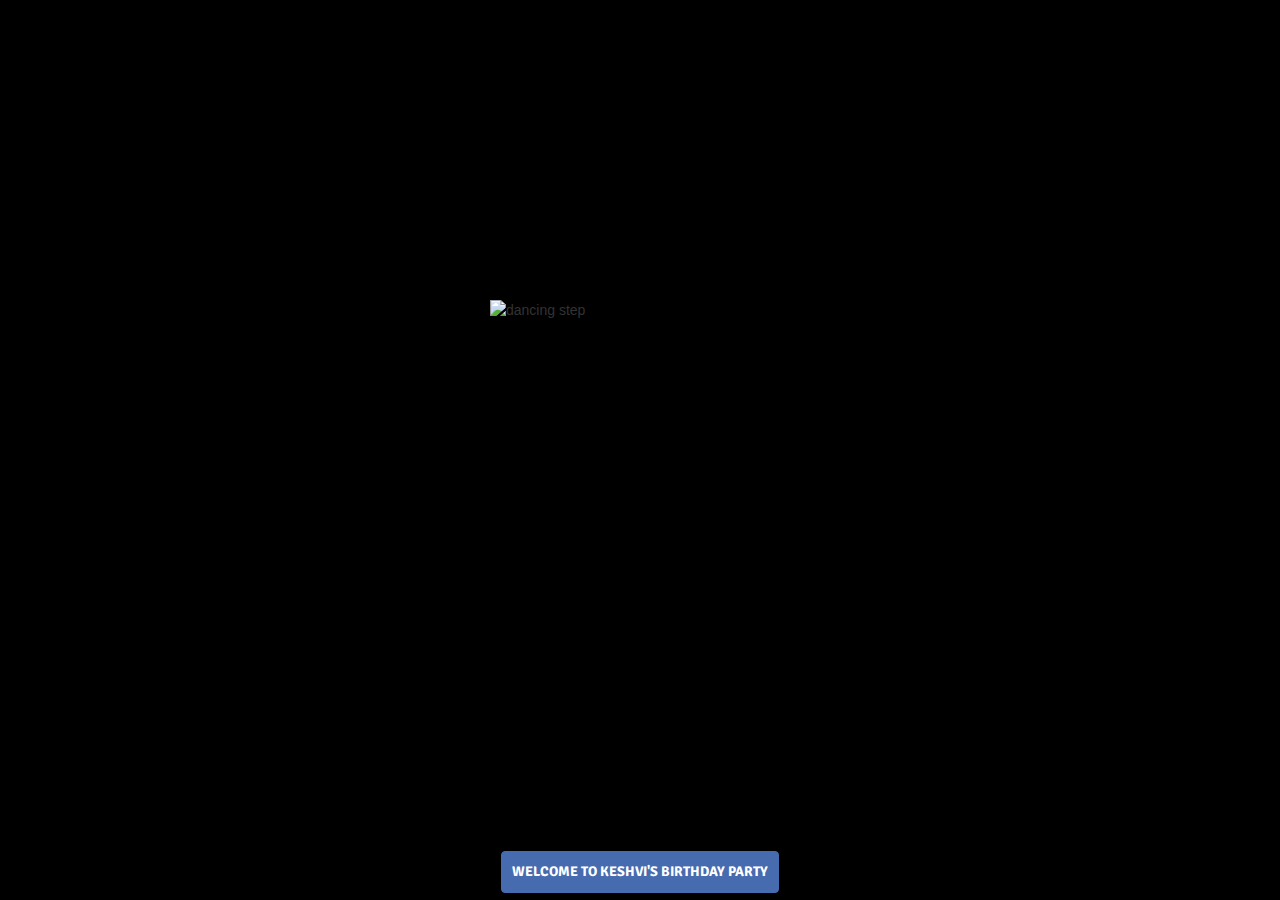
==== index.html @ 6986e3f4 "Add files via upload" ====
<!DOCTYPE html>
<!--[if lt IE 7]> <html class="ie lt-ie9 lt-ie8 lt-ie7"> <![endif]-->
<!--[if IE 7]>    <html class="ie lt-ie9 lt-ie8"> <![endif]-->
<!--[if IE 8]>    <html class="ie lt-ie9"> <![endif]-->
<!--[if gt IE 8]> <html> <![endif]-->
<!--[if !IE]><!-->
<html lang="en"><!-- <![endif]-->

<head>
	<title>Happy Birthday Keshvi</title>
	<meta charset="UTF-8" />
	<meta name="description" content="Happy Birthday Keshvi">
	<meta name="robots" content="index, follow" />
	<link rel="author" href="https://www.linkedin.com/in/suryakant-pandey/" />
	<meta name="keywords" content="Birthday, Happy">
	<!-- Strat of Facebook Meta -->
	<meta property="og:type" content="E-Greeting" />
	<!-- <meta property="og:image" href="images/others/favicon.ico" /> -->
	<link rel="icon" href="images/others/favicon.ico" type="image/x-icon" />
	<meta property="og:description" content="Wish you a very Happy Birthday">
	<!-- End of Facebook Meta Tags -->
	<meta name="viewport"
		content="width=device-width, initial-scale=1.0, user-scalable=0, minimum-scale=1.0, maximum-scale=1.0">
	<meta name="apple-mobile-web-app-capable" content="yes">
	<meta name="apple-mobile-web-app-status-bar-style" content="black">
	<meta http-equiv="X-UA-Compatible" content="IE=9; IE=8; IE=7; IE=EDGE" />
	<link rel="stylesheet" href="https://maxcdn.bootstrapcdn.com/bootstrap/3.3.1/css/bootstrap.min.css">
	<link rel="stylesheet" type="text/css" href="src/css/stylesheet.css">
	<link rel="stylesheet" type="text/css" href="src/css/loading.css">
	<link rel="stylesheet" href="https://cdnjs.cloudflare.com/ajax/libs/normalize/5.0.0/normalize.min.css">
	<link rel="stylesheet" href="https://cdnjs.cloudflare.com/ajax/libs/animate.css/3.5.2/animate.min.css">
	<link rel="stylesheet" href="https://cdnjs.cloudflare.com/ajax/libs/balloon-css/0.5.0/balloon.min.css">
	<link href="https://afeld.github.io/emoji-css/emoji.css" rel="stylesheet">
	<link href='https://fonts.googleapis.com/css?family=Signika' rel='stylesheet' type='text/css'>
	<!-- <link href='http://fonts.googleapis.com/css?family=Nunito' rel='stylesheet' type='text/css'> -->
	<!-- <link rel="stylesheet/less" href="src/css/cake.less"> -->
	<script src="//cdnjs.cloudflare.com/ajax/libs/less.js/2.1.0/less.min.js"></script>
</head>

<body id="bodyy">
	<div class="loading"></div>
	<audio class="song" controls loop>
		<source src="audio/hbd.mp3">
		</source>
		Your browser isn't invited for super fun audio time.
	</audio>

	<audio class="song1" controls loop>
		<source src="audio/disco.mp3">
		</source>
		Your browser isn't invited for super fun audio time.
	</audio>

	<div class="balloons col-xs-2 text-center" id="b1">
		<h3 style="color:#F2B300;">H</h3>
	</div>
	<div class="balloons col-xs-2 text-center" id="b2">
		<h3 style="color:#0719D4;">B</h3>
	</div>
	<div class="balloons col-xs-2 text-center" id="b3">
		<h3 style="color:#D14D39;">D</h3>
	</div>
	<div class="balloons col-xs-2 text-center" id="b4">
		<h3 style="color:#8FAD00;">B</h3>
	</div>
	<div class="balloons col-xs-2 text-center" id="b5">
		<h3 style="color:#8377E4;">H</h3>
	</div>
	<div class="balloons col-xs-2 text-center" id="b6">
		<h3 style="color:#99C96A;">U</h3>
	</div>
	<div class="balloons col-xs-2 text-center" id="b7">
		<h3 style="color:#20CFB4;">T</h3>
	</div>

	<img src="images/ballons/Balloon-Border.png" width="100%" class="balloon-border">
	<img src="images/others/tenor.gif" id="welcome_dance" alt="dancing step" class="center1" width=250 />

	<img src="images/humans/self.png" width="100%" class="self-border" id="self">

	<img src="images/humans/self.png" class="self-border" id="self">
	<img src="images/humans/f1.png" class="self-border" id="f1">
	<img src="images/humans/f2.png" class="self-border" id="f2">
	<img src="images/humans/f3.png" class="self-border" id="f3">
	<img src="images/humans/f4.png" class="self-border" id="f4">
	<img src="images/humans/f5.png" class="self-border" id="f5">
	<img src="images/humans/f6.png" class="self-border" id="f6">
	<img src="images/humans/f7.png" class="self-border" id="f7">
	<img src="images/humans/f8.png" class="self-border" id="f8">
	<img src="images/humans/f9.png" class="self-border" id="f9">
	<img src="images/humans/f10.png" class="self-border" id="f10">
	<img src="images/humans/f11.png" class="self-border" id="f11">
	<img src="images/humans/f12.png" class="self-border" id="f12">



	<img src="images/others/cake.png" width="100%" class="cake_class" id="cake_pink">

	<div class="row cake-cover" id="candle">
		<div class="col-md-12 texr-center">
			<div class="cake">
				<div class="velas">
					<div class="fuego"></div>
					<div class="fuego"></div>
					<div class="fuego"></div>
					<div class="fuego"></div>
					<div class="fuego"></div>
				</div>
				<div class="cobertura"></div>
				<div class="bizcocho"></div>
			</div>
		</div>
	</div>




	<div class="container">

		<div class="row">
			<div class="col-md-2 col-xs-2 bulb-holder">
				<div class="bulb" id="bulb_yellow"></div>
			</div>
			<div class="col-md-2 col-xs-2 bulb-holder">
				<div class="bulb" id="bulb_red"></div>
			</div>
			<div class="col-md-2 col-xs-2 bulb-holder">
				<div class="bulb" id="bulb_blue"></div>
			</div>
			<div class="col-md-2 col-xs-2 bulb-holder">
				<div class="bulb" id="bulb_green"></div>
			</div>
			<div class="col-md-2 col-xs-2 bulb-holder">
				<div class="bulb" id="bulb_pink"></div>
			</div>
			<div class="col-md-2 col-xs-2 bulb-holder">
				<div class="bulb" id="bulb_orange"></div>
			</div>
		</div>
		<div class="row">
			<div class="col-md-12 text-center">
				<img src="images/ballons/banner.png" class="bannar" id="banner">
			</div>
		</div>



		<div class="navbar navbar-fixed-bottom">
			<div class="row">
				<div class="col-md-6 text-center col-md-offset-3">
					<button class="btn btn-primary" id="initial">Welcome to Keshvi's BirthDay Party</button>
					<button class="btn btn-primary" id="turn_on">Turn On Lights</button>
					<button class="btn btn-primary" id="play">Play Music</button>
					<button class="btn btn-primary" id="bannar_coming">Let's Decorate</button>
					<button class="btn btn-primary" id="balloons_flying">Fly With Balloons</button>
					<button class="btn btn-primary" id="invite_friends">Invite Friends</button>
					<button class="btn btn-primary" id="cake_fadein">Most Delicious Cake Ever</button>
					<button class="btn btn-primary" id="dj_time">DJ Time</button>
					<button class="btn btn-primary" id="story">A mesage for you</button>
					<button class="btn btn-primary" id="picture_time">Special Moments</button>
				</div>
			</div>

		</div>


	</div>
	<div id="card">
		<div id="card-inside">
			<div class="wrap">
				<center>
					<p style="font-size:3vw;" class="animated infinite wobble"><b><u>Happy Birthday Keshvi!</b></u></p>
				</center>
				<p style="font-size:1vw;"> Hey Keshu, Today is a very special and beautiful day . So let's make
					it the best celebration with all your friends. &nbsp;<i class="em-svg em-blush"></i></p>
				<p style="font-size:1vw;"> Happiest Birthday Radha . I made all this as a birthday present to
					you. I wish the best for you and thanks for being there for me , thanks for the friendship
					we made, thanks for everything.
					Enjoy every single moment that you experience today, fill it with your most beautiful smile
					and make it the best memory. </p>
				<p style="font-size:3vw;" class="signed"><u>Made With </b><b> <i class="em-svg em-heart"></i>
				</p>
			</div>
		</div>
		<div id="card-front">
			<div class="wrap">
				<h1 style="font-size:5vw;" class="animated infinite swing">HBD 2024 Radha!</h1>
				<div class="cake_and_velas">
					<div class="velas">
						<div class="fuego"></div>
						<div class="fuego"></div>
						<div class="fuego"></div>
						<div class="fuego"></div>
						<div class="fuego"></div>
					</div>
					<svg id="cake" version="1.1" x="0px" y="0px" width="290px" height="500px" viewBox="0 0 200 500"
						enable-background="new 0 0 200 500" xml:space="preserve">
						<path fill="#a88679"
							d="M173.667-13.94H26.333c-3.999 0-4-16.002 0-16.002h147.334c4 0 4.001 16.002 0 16.002z">
							<animate id="e" attributeName="d" calcMode="spline" keySplines="0 0 1 1; 0 0 1 1"
								begin="a.end" dur="0.3s" fill="freeze"
								values="M173.667-13.94c-49.298,0-102.782,0-147.334,0c-3.999,0-4-16.002,0-16.002 c44.697,0,96.586,0,147.334,0C177.667-29.942,177.668-13.94,173.667-13.94z ; M173.667,411.567c-47.995,12.408-102.955,12.561-147.334,0 c-3.848-1.089-0.189-16.089,3.661-15.002c44.836,12.66,90.519,12.753,139.427,0.07 C173.293,395.631,177.541,410.566,173.667,411.567z ; M173.667,427.569c-49.795,0-101.101,0-147.334,0c-3.999,0-4-16.002,0-16.002 c46.385,0,97.539,0,147.334,0C177.668,411.567,177.667,427.569,173.667,427.569z" />
						</path>
						<path fill="#8b6a60"
							d="M100-178.521a3.364 3.364 0 0 1 3.364 3.363V-13.75a3.364 3.364 0 1 1-6.728 0v-40.607-76.575-44.226a3.364 3.364 0 0 1 3.364-3.363z">
							<animate id="a" attributeName="d" calcMode="spline"
								keySplines="0 0 1 1; 0 0 1 1; 0 0 0.58 1" begin="b.end" dur="0.5s" fill="freeze"
								values="M100-178.521c1.858,0,3.364,1.506,3.364,3.363c0,0,0,33.17,0,44.227 c0,19.144,0,57.431,0,76.574c0,10.152,0,40.607,0,40.607c0,1.858-1.506,3.364-3.364,3.364l0,0c-1.858,0-3.364-1.506-3.364-3.364c0,0,0-30.455,0-40.607c0-19.144,0-57.432,0-76.575c0-11.057,0-44.226,0-44.226C96.636-177.015,98.142-178.521,100-178.521 L100-178.521z ; M100,267.257c1.858,0,3.364,1.506,3.364,3.363c0,0,0,33.17,0,44.227 c0,19.143,0,57.43,0,76.574c0,10.151,0,40.606,0,40.606c0,1.858-1.506,3.364-3.364,3.364l0,0c-1.858,0-3.364-1.506-3.364-3.364 c0,0,0-30.455,0-40.606c0-19.145,0-57.432,0-76.576c0-11.057,0-44.225,0-44.225C96.636,268.763,98.142,267.257,100,267.257 L100,267.257z ; M93.928,405.433c-0.655,6.444-0.102,9.067,2.957,11.798c0,0,8.083,5.571,16.828,3.503 c18.629-4.406,43.813,6.194,50.792,7.791c14.75,3.375,9.162,6.867,9.162,6.867c-2.412,2.258-58.328,0-73.667,0l0,0 c-1.858,0-69.995,2.133-73.667,0c0,0-3.337-2.439,6.172-5.992c11.375-4.25,52.875,8.822,47.139-9.442 c-6.333-20.167,5.226-21.514,5.226-21.514c3.435-0.915,12.78-6.663,10.923-0.546L93.928,405.433z ; M102.242,427.569c5.348,0,14.079,0,17.462,0c0,0,17.026,0,27.504,0 c19.143,0,20.39-3.797,26.459,0c3,1.877,0,7.823,0,7.823c-2.412,2.258-58.328,0-73.667,0l0,0c-1.858,0-67.187,0-73.667,0 c0,0-4.125-4.983,0-7.823c5.201-3.58,16.085,0,23.725,0c8.841,0,20.762,0,20.762,0c3.686,0,8.597,0,19.511,0H102.242z" />
						</path>
						<path fill="#a88679"
							d="M173.667-15.929H26.333c-3.999 0-4-16.002 0-16.002h147.334c4 0 3.999 16.002 0 16.002z">
							<animate id="b" attributeName="d" calcMode="spline"
								keySplines="0 0 1 1; 0 0 1 1; 0.25 0 0.58 1" begin="c.end" dur="0.5s" fill="freeze"
								values="M173.667-15.929c-46.512,0-105.486,0-147.334,0c-3.999,0-4-16.002,0-16.002 c43.566,0,97.96,0,147.334,0C177.667-31.931,177.666-15.929,173.667-15.929z ; M173.434,445.393c-47.269,8.001-105.245,8.001-147.334,0c-3.929-0.747-0.692-16.543,3.243-15.824 c43.828,8.001,92.165,8.001,140.739,0C174.029,428.918,177.377,444.726,173.434,445.393z ; M173.667,449.514c-47.576-5.454-102.799-5.744-147.333,0c-3.966,0.512-3.938-15.297,0-16.002 c43.683-7.823,97.646-8.026,147.333,0C177.616,434.15,177.642,449.969,173.667,449.514z ; M173.667,451.394c-49.298,0-102.782,0-147.334,0c-3.999,0-4-16.002,0-16.002 c44.697,0,96.586,0,147.334,0C177.667,435.392,177.668,451.394,173.667,451.394z" />
						</path>
						<path fill="#8b6a60"
							d="M101.368-73.685V-6.35c0 1.753-2.958 1.847-2.958 0v-30.401-8.305-28.628c.001-2.199 2.958-1.908 2.958-.001z">
							<animate id="c" attributeName="d" calcMode="spline" keySplines="0 0 1 1; 0 0 1 1; 0 0 0.6 1"
								begin="d.end" dur="0.5s" fill="freeze"
								values="M101.368-73.685c0,12.164,0,15.18,0,28.519c0,22.702,0-13.661,0,8.304c0,14.48,0,18.233,0,30.512 c0,1.753-2.958,1.847-2.958,0c0-12.68,0-16.277,0-30.401c0-21.983,0,11.66,0-8.305c0-13.027,0-15.992,0-28.628 C98.411-75.883,101.368-75.592,101.368-73.685z ; M101.368,350.885c0,12.164,0,65.18,0,78.518c0,22.703,0-33.66,0-11.695c0,14.48,0,28.232,0,40.512 c0,1.753-2.958,1.847-2.958,0c0-12.68,0-26.277,0-40.402c0-21.982,0,31.66,0,11.695c0-13.027,0-65.992,0-78.627 C98.411,348.686,101.368,348.977,101.368,350.885z ; M128.38,447.567c37.626,6.312,39.303,13.658,26.833,12.833c-22.653-1.499-13.636-0.831-23.302-0.831 c-14.48,0-17.884,0-30.163,0c-2.087,0-2.068,0-3.915,0c-13.333,0-8.963,0-23.088,0c-11.668,0-14.062,5.995-27.532,1.164 c-12.629-4.529,38.667-3.167,46.833-17.333C100.077,432.94,105.546,443.736,128.38,447.567z ; M173.667,451.394c2.875,0,2.997,9.257,0,9.131c-22.662-0.956-32.09-0.956-41.756-0.956 c-14.48,0-17.884,0-30.163,0c-2.087,0-2.068,0-3.915,0c-13.333,0-8.963,0-23.088,0c-11.668,0-34.99-0.294-48.412,1.831 c-4.109,0.65-3.01-10.006,0-10.006C37.129,451.394,149.379,451.394,173.667,451.394z" />
						</path>
						<path fill="#a88679"
							d="M173.667 21.571H26.333c-4 0-4-16.002 0-16.002h147.334c4.001 0 4 16.002 0 16.002z">
							<animate id="d" attributeName="d" calcMode="spline"
								keySplines="0 0 1 1; 0 0 1 1; 0 0 1 1; 0.25 0 1 1; 0 0 1 1; 0.25 0 0.6 1" begin="1s"
								dur="0.8s" fill="freeze"
								values="M173.667,21.571c-33.174,0-111.467,0-147.334,0c-4,0-4-16.002,0-16.002c39.836,0,105.982,0,147.334,0 C177.668,5.569,177.667,21.571,173.667,21.571z ; M173.667,459.569c-33.197,16.002-110.782,16.002-147.334,0c-3.664-1.604,1.614-15.617,5.337-14.153 c40.702,16.002,94.289,16.104,136.505,0.103C171.917,444.1,177.271,457.832,173.667,459.569z ; M171.817,475.571c-39.361-3.001-105.438-2.571-143.556,0c-3.991,0.27-7.377-14.736-3.387-15.014 c41.553-2.888,104.421-3.121,150.51-0.233C179.378,460.574,175.806,475.875,171.817,475.571z ; M171.817,459.564c-38.8-12.188-104.504-13.762-143.556,0c-3.772,1.329-7.961-12.604-4.178-13.905 c40.864-14.064,105.114-15.52,151.918-0.973C179.822,445.874,175.634,460.762,171.817,459.564z ; M173.667,475.571c-46.376-5.005-105.924-4.003-147.334,0c-3.981,0.385-3.479-15.421,0.479-16.002 c43.087-6.327,97.705-7.083,146.855,0.438C177.621,460.613,177.644,476,173.667,475.571z ; M173.667,474.117c-46.376,1.866-105.638,2.01-147.334,0c-3.995-0.192-3.52-16.144,0.479-16.002 c43.794,1.55,96.341,1.541,145.723,0C176.532,457.99,177.663,473.956,173.667,474.117z ; M173.667,475.571c-46.512,0-105.486,0-147.334,0c-3.999,0-4-16.002,0-16.002c43.566,0,97.96,0,147.334,0 C177.667,459.569,177.666,475.571,173.667,475.571z" />
						</path>
						<path fill="#fefae9"
							d="M104.812 113.216c0 3.119-2.164 5.67-4.812 5.67-2.646 0-4.812-2.551-4.812-5.67V90.841 70.273v-29.33-22.092V5.67C95.188 2.551 97.353 0 100 0c2.648 0 4.812 2.551 4.812 5.669V113.216z">
							<animate attributeName="d" calcMode="spline"
								keySplines="0 0 1 1; 0 0 1 1; 0 0 1 1; 0.25 0 1 1; 0 0 1 1; 0 0 0.58 1" begin="e.end"
								dur="2s" fill="freeze"
								values="M104.812,113.216c0,3.119-2.164,5.67-4.812,5.67c-2.646,0-4.812-2.551-4.812-5.67c0-5.594,0-16.782,0-22.375	c0-5.143,0-15.427,0-20.568c0-7.333,0-21.998,0-29.33c0-5.523,0-16.569,0-22.092c0-3.295,0-9.885,0-13.181	C95.188,2.551,97.353,0,100,0c2.648,0,4.812,2.551,4.812,5.669c0,3.248,0,9.743,0,12.991c0,5.428,0,16.284,0,21.711	c0,7.618,0,22.854,0,30.472c0,4.952,0,14.854,0,19.807C104.812,96.292,104.812,107.576,104.812,113.216z ; M104.812,405.897c0,3.119-2.164,5.67-4.812,5.67c-2.646,0-4.812-2.551-4.812-5.67c0-5.594,0-16.782,0-22.376	c0-5.143,0-15.426,0-20.568c0-7.332,0-21.997,0-29.33c0-5.522,0-16.568,0-22.092c0-3.295,0-9.885,0-13.181	c0-3.118,2.165-5.669,4.812-5.669c2.648,0,4.812,2.551,4.812,5.669c0,3.247,0,9.743,0,12.991c0,5.428,0,16.283,0,21.711	c0,7.618,0,22.854,0,30.473c0,4.951,0,14.854,0,19.807C104.812,388.972,104.812,400.256,104.812,405.897z ; M111.873,411.567c-3.119,0-9.226,0-11.874,0c-2.646,0-7.748,0-10.867,0c-7.086,0-12.698,0-18.292,0	c-6.592,0-12.871,7.371-19.166,3.008c-10.043-6.961-7.776-10.169,2.991-17.745c12.61-8.873,27.713,1.994,25.919-7.531	c-2.589-13.742,11.008-14.513,11.365-17.789c0.441-4.051,4.235-11.107,8.051-8.175c3.113,2.393,1.007,8.008,0,13.159	c-1.871,9.569,8.058,2.113,9.494,14.155c2.592,21.732,21.184-0.675,29.309,7.976c5.216,5.553,18.413,5.552,15.426,12.942	c-3.131,7.745-15.825-4.369-23.8,2.903C126.261,418.271,118.301,411.567,111.873,411.567z ; M111.873,411.567c-3.119,0-9.226,0-11.874,0c-2.646,0-9.734,4.069-12.853,4.069	c-7.086,0-10.712-4.069-16.306-4.069c-6.592,0-12.12,6.013-19.166,3.008c-7.053-3.008-7.458,2.026-18.659,1.165	c-6.832-0.525-7.522-3.034-7.533-6.265c-0.037-10.336,22.073-2.452,36.613-2.628c10.234-0.124,19.856-1.439,37.905-2.102	c16.642-0.61,32.699,1.552,46.009,1.927c12.438,0.351,29.663-8.99,31.532,3.315c0.773,5.093-5.605,3.342-11.211,9.579	c-5.093,5.667-7.59-4.605-12.965-3.832c-8.269,1.189-14.962-8.537-22.937-1.265C126.261,418.271,118.301,411.567,111.873,411.567z ; M110.946,413.652c-2.904-1.137-8.405-2.748-12.446-0.97c-6.099,2.685-7.273,10.358-13.253,8.242	c-7.843-2.775-8.953-5.008-14.546-5.01c-24.653-0.011-4.849,26.507-18.264,26.507c-12.377,0,5.791-33.537-19.422-26.682	c-7.703,2.095-9.806-0.942-9.817-4.173c-0.037-10.336,24.357-4.544,38.897-4.72c10.234-0.124,19.856-1.439,37.905-2.102	c16.642-0.61,32.699,1.552,46.009,1.927c12.438,0.351,28.973-8.865,31.532,3.315c1.449,6.896,0.318,15.624-3.874,15.624	c-7.619,0-1.788-15.192-19.243-7.111c-7.581,3.51-15.963-9.738-26.669,1.066C120.644,426.744,118.381,416.561,110.946,413.652z ; M111.547,413.9c-2.969-0.956-8.775-0.949-13.167-0.5c-14.667,1.5-8.325,16.508-14.667,16.666	c-6.667,0.166-0.167-13.5-13.013-14.151c-30.471-1.545-5.572,46.651-18.987,46.651c-12.377,0,10.333-50.166-18.667-44.5	c-7.835,1.531-9.537-1.417-9.548-4.647c-0.037-10.336,23.675-5.177,38.215-5.353c10.234-0.124,20.618-1.671,38.667-2.333	c16.642-0.61,32.023,1.458,45.333,1.833c12.438,0.351,33.819-8.431,33.199,4.001c-0.532,10.666,0.414,26.166-5.245,25.833	c-7.606-0.447-2.954-31.5-19.243-18.899c-7.985,6.177-17.658-5.969-27.377,5.732C118.88,434.066,121.38,417.067,111.547,413.9z ; M111.547,415.233c-6.667-0.834-9.667,4.667-13.833,3.333c-19.649-6.291-8.158,22.176-14.5,22.334	c-6.667,0.166,2.833-18-13.333-22.167c-29.544-7.615-9.667,43.833-20.167,43.833c-10.333,0,8.004-55.006-16.833-39	c-7.5,4.833-9.508-3.78-9.299-7.004c0.799-12.329,23.592-7.153,38.132-7.329c10.234-0.124,20.238-1.505,38.287-2.167	c16.642-0.61,32.903,1.125,46.213,1.5c12.438,0.351,35.058-5.579,31.863,6.451c-5.532,20.833,1.25,28.216-4.409,27.883	c-7.606-0.447-6.058-37.895-20.62-23.333c-10.167,10.166-15.972-0.747-25,12C119.547,443.568,121.798,416.515,111.547,415.233z" />
						</path>
						<path fill="#fefae9" d="M10 475.571h180v4H10z" />
					</svg>
				</div>
			</div>
			<button id="open" data-balloon="Click to Open Card!" data-balloon-length="medium" data-balloon-pos="left"
				data-balloon-visible>&gt;</button>
			<button id="close" data-balloon="! bɿɒɔ ɘƨolɔ oɈ ʞɔilƆ" data-balloon-length="medium" data-balloon-pos="left"
				data-balloon-visible>&lt;</button>
			<div class="card-front_inside">
				<br> <br> <br>
				<div class="polaroid">
					<div class="img" style="background-image: url('images/humans/together/file.jpg'); background-position: top;"></div>
				</div>
				<div class="shadow"></div>
			</div>
		</div>
	</div>
</body>
<script src="https://ajax.googleapis.com/ajax/libs/jquery/1.11.2/jquery.min.js"></script>
<script src="https://ajax.googleapis.com/ajax/libs/jquery/1.9.1/jquery.min.js"></script>
<script src="https://maxcdn.bootstrapcdn.com/bootstrap/3.3.1/js/bootstrap.min.js"></script>
<script src="src/scripts/index.js"></script>
<script src="src/scripts/effect.js"></script>
<script>
	(function (i, s, o, g, r, a, m) {
		i['GoogleAnalyticsObject'] = r; i[r] = i[r] || function () {
			(i[r].q = i[r].q || []).push(arguments)
		}, i[r].l = 1 * new Date(); a = s.createElement(o),
			m = s.getElementsByTagName(o)[0]; a.async = 1; a.src = g; m.parentNode.insertBefore(a, m)
	})(window, document, 'script', '//www.google-analytics.com/analytics.js', 'ga');

	ga('create', 'UA-58229732-1', 'auto');
	ga('send', 'pageview');

</script>

</html>
---- src/css/stylesheet.css ----
body {
	/*background-color: #FFDAB9;	*/
	background-color: #000;
	-webkit-transition:background-color linear 5s;
	-moz-transition:background-color linear 5s;
	-o-transition:background-color linear 5s;
	-ms-transition:background-color linear 5s;
	transition:background-color linear 5s;
	overflow-x:hidden;
}
.container {
	display: none;
}
.peach {
	background-color: #FFDAB9;
	
}
.peach-after {
	-webkit-animation:peach_alive linear 8s infinite;
	-moz-animation:peach_alive linear 8s infinite;
	-o-animation:peach_alive linear 8s infinite;
	-ms-animation:peach_alive linear 8s infinite;
	animation:peach_alive linear 8s infinite;
}

@-webkit-keyframes peach_alive {
	0%{
		background-color: #FFDAB9;
	}
	25%{
		background-color: #FFE4B5;
	}
	50%{
		background-color: #FFDAB9;
	}
	75%{
		background-color: #FFEFD5;
	}
	100%{
		background-color: #FFDAB9;
	}
}
@-moz-keyframes peach_alive {
	0%{
		background-color: #FFDAB9;
	}
	25%{
		background-color: #FFE4B5;
	}
	50%{
		background-color: #FFDAB9;
	}
	75%{
		background-color: #FFEFD5;
	}
	100%{
		background-color: #FFDAB9;
	}
}

@-o-keyframes peach_alive {
	0%{
		background-color: #FFDAB9;
	}
	25%{
		background-color: #FFE4B5;
	}
	50%{
		background-color: #FFDAB9;
	}
	75%{
		background-color: #FFEFD5;
	}
	100%{
		background-color: #FFDAB9;
	}
}

@-ms-keyframes peach_alive {
	0%{
		background-color: #FFDAB9;
	}
	25%{
		background-color: #FFE4B5;
	}
	50%{
		background-color: #FFDAB9;
	}
	75%{
		background-color: #FFEFD5;
	}
	100%{
		background-color: #FFDAB9;
	}
}

@keyframes peach_alive {
	0%{
		background-color: #FFDAB9;
	}
	25%{
		background-color: #FFE4B5;
	}
	50%{
		background-color: #FFDAB9;
	}
	75%{
		background-color: #FFEFD5;
	}
	100%{
		background-color: #FFDAB9;
	}
}

.peach-disco {
	-webkit-animation:peach_disc linear 6s infinite;
	-moz-animation:peach_disc linear 6s infinite;
	-o-animation:peach_disc linear 6s infinite;
	-ms-animation:peach_disc linear 6s infinite;
	animation:peach_disc linear 6s infinite;
}

@-webkit-keyframes peach_disc {
	0%{
		background-color: #000000;
	}
	25%{
		background-color: #7B1DAF;
	}
	50%{
		background-color: #FF2FB9;
	}
	75%{
		background-color:#D4FF47;
	}
	100%{
		background-color: #1B3649;
	}
}
@-moz-keyframes peach_disc {
	0%{
		background-color: #000000;
	}
	25%{
		background-color: #7B1DAF;
	}
	50%{
		background-color: #FF2FB9;
	}
	75%{
		background-color:#D4FF47;
	}
	100%{
		background-color: #1B3649;
	}
}

@-o-keyframes peach_disc {
	0%{
		background-color: #000000;
	}
	25%{
		background-color: #7B1DAF;
	}
	50%{
		background-color: #FF2FB9;
	}
	75%{
		background-color:#D4FF47;
	}
	100%{
		background-color: #1B3649;
	}
}

@-ms-keyframes peach_disc {
	0%{
		background-color: #000000;
	}
	25%{
		background-color: #7B1DAF;
	}
	50%{
		background-color: #FF2FB9;
	}
	75%{
		background-color:#D4FF47;
	}
	100%{
		background-color: #1B3649;
	}
}

@keyframes peach_disc {
	0%{
		background-color: #000000;
	}
	25%{
		background-color: #7B1DAF;
	}
	50%{
		background-color: #FF2FB9;
	}
	75%{
		background-color:#D4FF47;
	}
	100%{
		background-color: #1B3649;
	}
}

.bulb {
	width: 50px;
	height: 50px;
	margin: auto;
	background-repeat: no-repeat no-repeat;
	background-position:center 0px;
	background-size: 50px 50px;
}

.bulb-holder {
	height: 70px;
}

.center {
  display: block;
  margin-left: auto;
  margin-right: auto;
  width: 50%;
}


.center1 {
  display: block;
   height: 300px;
   left: 50%;
   margin-top: -150px;
   margin-left: -150px;
   position: absolute;
   top: 50%;
   width: 300px;
}

.bulb-glow-yellow {
	background-image: url('../../images/lights/bulb_yellow.png');
	-webkit-animation: bulb_glow_yellow linear 5s;
	-moz-animation: bulb_glow_yellow linear 5s;
	-o-animation: bulb_glow_yellow linear 5s;
	-ms-animation: bulb_glow_yellow linear 5s;
	animation: bulb_glow_yellow linear 5s;
}

@-webkit-keyframes bulb_glow_yellow {
	0%{
		background-image: url('../../images/lights/bulb.png');
		opacity: 0;
	}
	50%{
		opacity: 1;
	}
	100%{
		background-image: url('../../images/lights/bulb_yellow.png');
		opacity: 1;
	}
}
@-moz-keyframes bulb_glow_yellow {
	0%{
		background-image: url('../../images/lights/bulb.png');
		opacity: 0;
	}
	50%{
		opacity: 1;
	}
	100%{
		background-image: url('../../images/lights/bulb_yellow.png');
		opacity: 1;
	}
}
@-o-keyframes bulb_glow_yellow {
	0%{
		background-image: url('../../images/lights/bulb.png');
		opacity: 0;
	}
	50%{
		opacity: 1;
	}
	100%{
		background-image: url('../../images/lights/bulb_yellow.png');
		opacity: 1;
	}
}
@-ms-keyframes bulb_glow_yellow {
	0%{
		background-image: url('../../images/lights/bulb.png');
		opacity: 0;
	}
	50%{
		opacity: 1;
	}
	100%{
		background-image: url('../../images/lights/bulb_yellow.png');
		opacity: 1;
	}
}
@keyframes bulb_glow_yellow {
	0%{
		background-image: url('../../images/lights/bulb.png');
		opacity: 0;
	}
	50%{
		opacity: 1;
	}
	100%{
		background-image: url('../../images/lights/bulb_yellow.png');
		opacity: 1;
	}
}

.bulb-glow-red {
	background-image: url('../../images/lights/bulb_red.png');
	-webkit-animation: bulb_glow_red linear 5s;
	-moz-animation: bulb_glow_red linear 5s;
	-o-animation: bulb_glow_red linear 5s;
	-ms-animation: bulb_glow_red linear 5s;
	animation: bulb_glow_red linear 5s;
}

@-webkit-keyframes bulb_glow_red {
	0%{
		background-image: url('../../images/lights/bulb.png');
		opacity: 0;
	}
	50%{
		opacity: 1;
	}
	100%{
		background-image: url('../../images/lights/bulb_red.png');
		opacity: 1;
	}
}
@-moz-keyframes bulb_glow_red {
	0%{
		background-image: url('../../images/lights/bulb.png');
		opacity: 0;
	}
	50%{
		opacity: 1;
	}
	100%{
		background-image: url('../../images/lights/bulb_red.png');
		opacity: 1;
	}
}
@-o-keyframes bulb_glow_red {
	0%{
		background-image: url('../../images/lights/bulb.png');
		opacity: 0;
	}
	50%{
		opacity: 1;
	}
	100%{
		background-image: url('../../images/lights/bulb_red.png');
		opacity: 1;
	}
}
@-ms-keyframes bulb_glow_red {
	0%{
		background-image: url('../../images/lights/bulb.png');
		opacity: 0;
	}
	50%{
		opacity: 1;
	}
	100%{
		background-image: url('../../images/lights/bulb_red.png');
		opacity: 1;
	}
}
@keyframes bulb_glow_red {
	0%{
		background-image: url('../../images/lights/bulb.png');
		opacity: 0;
	}
	50%{
		opacity: 1;
	}
	100%{
		background-image: url('../../images/lights/bulb_red.png');
		opacity: 1;
	}
}
.bulb-glow-blue {
	background-image: url('../../images/lights/bulb_blue.png');
	-webkit-animation: bulb_glow_blue linear 5s;
	-moz-animation: bulb_glow_blue linear 5s;
	-o-animation: bulb_glow_blue linear 5s;
	-ms-animation: bulb_glow_blue linear 5s;
	animation: bulb_glow_blue linear 5s;
}

@-webkit-keyframes bulb_glow_blue {
	0%{
		background-image: url('../../images/lights/bulb.png');
		opacity: 0;
	}
	50%{
		opacity: 1;
	}
	100%{
		background-image: url('../../images/lights/bulb_blue.png');
		opacity: 1;
	}
}
@-moz-keyframes bulb_glow_blue {
	0%{
		background-image: url('../../images/lights/bulb.png');
		opacity: 0;
	}
	50%{
		opacity: 1;
	}
	100%{
		background-image: url('../../images/lights/bulb_blue.png');
		opacity: 1;
	}
}
@-o-keyframes bulb_glow_blue {
	0%{
		background-image: url('../../images/lights/bulb.png');
		opacity: 0;
	}
	50%{
		opacity: 1;
	}
	100%{
		background-image: url('../../images/lights/bulb_blue.png');
		opacity: 1;
	}
}
@-ms-keyframes bulb_glow_blue {
	0%{
		background-image: url('../../images/lights/bulb.png');
		opacity: 0;
	}
	50%{
		opacity: 1;
	}
	100%{
		background-image: url('../../images/lights/bulb_blue.png');
		opacity: 1;
	}
}
@keyframes bulb_glow_blue {
	0%{
		background-image: url('../../images/lights/bulb.png');
		opacity: 0;
	}
	50%{
		opacity: 1;
	}
	100%{
		background-image: url('../../images/lights/bulb_blue.png');
		opacity: 1;
	}
}

.bulb-glow-green {
	background-image: url('../../images/lights/bulb_green.png');
	-webkit-animation: bulb_glow_green linear 5s;
	-moz-animation: bulb_glow_green linear 5s;
	-o-animation: bulb_glow_green linear 5s;
	-ms-animation: bulb_glow_green linear 5s;
	animation: bulb_glow_green linear 5s;
}

@-webkit-keyframes bulb_glow_green {
	0%{
		background-image: url('../../images/lights/bulb.png');
		opacity: 0;
	}
	50%{
		opacity: 1;
	}
	100%{
		background-image: url('../../images/lights/bulb_green.png');
		opacity: 1;
	}
}
@-moz-keyframes bulb_glow_green {
	0%{
		background-image: url('../../images/lights/bulb.png');
		opacity: 0;
	}
	50%{
		opacity: 1;
	}
	100%{
		background-image: url('../../images/lights/bulb_green.png');
		opacity: 1;
	}
}
@-o-keyframes bulb_glow_green {
	0%{
		background-image: url('../../images/lights/bulb.png');
		opacity: 0;
	}
	50%{
		opacity: 1;
	}
	100%{
		background-image: url('../../images/lights/bulb_green.png');
		opacity: 1;
	}
}
@-ms-keyframes bulb_glow_green {
	0%{
		background-image: url('../../images/lights/bulb.png');
		opacity: 0;
	}
	50%{
		opacity: 1;
	}
	100%{
		background-image: url('../../images/lights/bulb_green.png');
		opacity: 1;
	}
}
@keyframes bulb_glow_green {
	0%{
		background-image: url('../../images/lights/bulb.png');
		opacity: 0;
	}
	50%{
		opacity: 1;
	}
	100%{
		background-image: url('../../images/lights/bulb_green.png');
		opacity: 1;
	}
}

.bulb-glow-pink {
	background-image: url('../../images/lights/bulb_pink.png');
	-webkit-animation: bulb_glow_pink linear 5s;
	-moz-animation: bulb_glow_pink linear 5s;
	-o-animation: bulb_glow_pink linear 5s;
	-ms-animation: bulb_glow_pink linear 5s;
	animation: bulb_glow_pink linear 5s;
}

@-webkit-keyframes bulb_glow_pink {
	0%{
		background-image: url('../../images/lights/bulb.png');
		opacity: 0;
	}
	50%{
		opacity: 1;
	}
	100%{
		background-image: url('../../images/lights/bulb_pink.png');
		opacity: 1;
	}
}
@-moz-keyframes bulb_glow_pink {
	0%{
		background-image: url('../../images/lights/bulb.png');
		opacity: 0;
	}
	50%{
		opacity: 1;
	}
	100%{
		background-image: url('../../images/lights/bulb_pink.png');
		opacity: 1;
	}
}
@-o-keyframes bulb_glow_pink {
	0%{
		background-image: url('../../images/lights/bulb.png');
		opacity: 0;
	}
	50%{
		opacity: 1;
	}
	100%{
		background-image: url('../../images/lights/bulb_pink.png');
		opacity: 1;
	}
}
@-ms-keyframes bulb_glow_pink {
	0%{
		background-image: url('../../images/lights/bulb.png');
		opacity: 0;
	}
	50%{
		opacity: 1;
	}
	100%{
		background-image: url('../../images/lights/bulb_pink.png');
		opacity: 1;
	}
}
@keyframes bulb_glow_pink {
	0%{
		background-image: url('../../images/lights/bulb.png');
		opacity: 0;
	}
	50%{
		opacity: 1;
	}
	100%{
		background-image: url('../../images/lights/bulb_pink.png');
		opacity: 1;
	}
}

.bulb-glow-orange {
	background-image: url('../../images/lights/bulb_orange.png');
	-webkit-animation: bulb_glow_orange linear 5s;
	-moz-animation: bulb_glow_orange linear 5s;
	-o-animation: bulb_glow_orange linear 5s;
	-ms-animation: bulb_glow_orange linear 5s;
	animation: bulb_glow_orange linear 5s;
}

@-webkit-keyframes bulb_glow_orange {
	0%{
		background-image: url('../../images/lights/bulb.png');
		opacity: 0;
	}
	50%{
		opacity: 1;
	}
	100%{
		background-image: url('../../images/lights/bulb_orange.png');
		opacity: 1;
	}
}
@-moz-keyframes bulb_glow_orange {
	0%{
		background-image: url('../../images/lights/bulb.png');
		opacity: 0;
	}
	50%{
		opacity: 1;
	}
	100%{
		background-image: url('../../images/lights/bulb_orange.png');
		opacity: 1;
	}
}
@-o-keyframes bulb_glow_orange {
	0%{
		background-image: url('../../images/lights/bulb.png');
		opacity: 0;
	}
	50%{
		opacity: 1;
	}
	100%{
		background-image: url('../../images/lights/bulb_orange.png');
		opacity: 1;
	}
}
@-ms-keyframes bulb_glow_orange {
	0%{
		background-image: url('../../images/lights/bulb.png');
		opacity: 0;
	}
	50%{
		opacity: 1;
	}
	100%{
		background-image: url('../../images/lights/bulb_orange.png');
		opacity: 1;
	}
}
@keyframes bulb_glow_orange {
	0%{
		background-image: url('../../images/lights/bulb.png');
		opacity: 0;
	}
	50%{
		opacity: 1;
	}
	100%{
		background-image: url('../../images/lights/bulb_orange.png');
		opacity: 1;
	}
}


/*after music*/
.bulb-glow-yellow-after {
	background-image: url('../../images/lights/bulb_yellow.png');
	-webkit-animation: bulb_glow_yellow_after linear 1s infinite;
	-moz-animation: bulb_glow_yellow_after linear 1s infinite;
	-o-animation: bulb_glow_yellow_after linear 1s infinite;
	-ms-animation: bulb_glow_yellow_after linear 1s infinite;
	animation: bulb_glow_yellow_after linear 1s infinite;
}
.bulb-glow-yellow-disco {
	background-image: url('../../images/lights/bulb_yellow.png');
	-webkit-animation: bulb_glow_yellow_after linear 0.2s infinite;
	-moz-animation: bulb_glow_yellow_after linear 0.2s infinite;
	-o-animation: bulb_glow_yellow_after linear 0.2s infinite;
	-ms-animation: bulb_glow_yellow_after linear 0.2s infinite;
	animation: bulb_glow_yellow_after linear 0.2s infinite;
}
@-webkit-keyframes bulb_glow_yellow_after {
	0%{
		background-image: url('../../images/lights/bulb.png');
	}
	50%{
		background-image: url('../../images/lights/bulb_yellow.png');
	}
	100%{
		background-image: url('../../images/lights/bulb.png');
	}
}
@-moz-keyframes bulb_glow_yellow_after {
	0%{
		background-image: url('../../images/lights/bulb.png');
	}
	50%{
		background-image: url('../../images/lights/bulb_yellow.png');
	}
	100%{
		background-image: url('../../images/lights/bulb.png');
	}
}
@-o-keyframes bulb_glow_yellow_after {
	0%{
		background-image: url('../../images/lights/bulb.png');
	}
	50%{
		background-image: url('../../images/lights/bulb_yellow.png');
	}
	100%{
		background-image: url('../../images/lights/bulb.png');
	}
}
@-ms-keyframes bulb_glow_yellow_after {
	0%{
		background-image: url('../../images/lights/bulb.png');
	}
	50%{
		background-image: url('../../images/lights/bulb_yellow.png');
	}
	100%{
		background-image: url('../../images/lights/bulb.png');
	}
}
@keyframes bulb_glow_yellow_after {
	0%{
		background-image: url('../../images/lights/bulb.png');
	}
	50%{
		background-image: url('../../images/lights/bulb_yellow.png');
	}
	100%{
		background-image: url('../../images/lights/bulb.png');
	}
}

.bulb-glow-red-after {
	background-image: url('../../images/lights/bulb_red.png');
	-webkit-animation: bulb_glow_red_after linear 1.2s infinite;
	-moz-animation: bulb_glow_red_after linear 1.2s infinite;
	-o-animation: bulb_glow_red_after linear 1.2s infinite;
	-ms-animation: bulb_glow_red_after linear 1.2s infinite;
	animation: bulb_glow_red_after linear 1.2s infinite;
}

.bulb-glow-red-disco {
	background-image: url('../../images/lights/bulb_red.png');
	-webkit-animation: bulb_glow_red_after linear 0.4s infinite;
	-moz-animation: bulb_glow_red_after linear 0.4s infinite;
	-o-animation: bulb_glow_red_after linear 0.4s infinite;
	-ms-animation: bulb_glow_red_after linear 0.4s infinite;
	animation: bulb_glow_red_after linear 0.4s infinite;
}

@-webkit-keyframes bulb_glow_red_after {
	0%{
		background-image: url('../../images/lights/bulb.png');
	}
	50%{
		background-image: url('../../images/lights/bulb_red.png');
	}
	100%{
		background-image: url('../../images/lights/bulb.png');
	}
}
@-moz-keyframes bulb_glow_red_after {
	0%{
		background-image: url('../../images/lights/bulb.png');
	}
	50%{
		background-image: url('../../images/lights/bulb_red.png');
	}
	100%{
		background-image: url('../../images/lights/bulb.png');
	}
}
@-o-keyframes bulb_glow_red_after {
	0%{
		background-image: url('../../images/lights/bulb.png');
	}
	50%{
		background-image: url('../../images/lights/bulb_red.png');
	}
	100%{
		background-image: url('../../images/lights/bulb.png');
	}
}
@-ms-keyframes bulb_glow_red_after {
	0%{
		background-image: url('../../images/lights/bulb.png');
	}
	50%{
		background-image: url('../../images/lights/bulb_red.png');
	}
	100%{
		background-image: url('../../images/lights/bulb.png');
	}
}
@keyframes bulb_glow_red_after {
	0%{
		background-image: url('../../images/lights/bulb.png');
	}
	50%{
		background-image: url('../../images/lights/bulb_red.png');
	}
	100%{
		background-image: url('../../images/lights/bulb.png');
	}
}

.bulb-glow-blue-after {
	background-image: url('../../images/lights/bulb_blue.png');
	-webkit-animation: bulb_glow_blue_after linear 1.4s infinite;
	-moz-animation: bulb_glow_blue_after linear 1.4s infinite;
	-o-animation: bulb_glow_blue_after linear 1.4s infinite;
	-ms-animation: bulb_glow_blue_after linear 1.4s infinite;
	animation: bulb_glow_blue_after linear 1.4s infinite;
}

.bulb-glow-blue-disco {
	background-image: url('../../images/lights/bulb_blue.png');
	-webkit-animation: bulb_glow_blue_after linear 0.6s infinite;
	-moz-animation: bulb_glow_blue_after linear 0.6s infinite;
	-o-animation: bulb_glow_blue_after linear 0.6s infinite;
	-ms-animation: bulb_glow_blue_after linear 0.6s infinite;
	animation: bulb_glow_blue_after linear 0.6s infinite;
}

@-webkit-keyframes bulb_glow_blue_after {
	0%{
		background-image: url('../../images/lights/bulb.png');
	}
	50%{
		background-image: url('../../images/lights/bulb_blue.png');
	}
	100%{
		background-image: url('../../images/lights/bulb.png');
	}
}
@-moz-keyframes bulb_glow_blue_after {
	0%{
		background-image: url('../../images/lights/bulb.png');
	}
	50%{
		background-image: url('../../images/lights/bulb_blue.png');
	}
	100%{
		background-image: url('../../images/lights/bulb.png');
	}
}
@-o-keyframes bulb_glow_blue_after {
	0%{
		background-image: url('../../images/lights/bulb.png');
	}
	50%{
		background-image: url('../../images/lights/bulb_blue.png');
	}
	100%{
		background-image: url('../../images/lights/bulb.png');
	}
}
@-ms-keyframes bulb_glow_blue_after {
	0%{
		background-image: url('../../images/lights/bulb.png');
	}
	50%{
		background-image: url('../../images/lights/bulb_blue.png');
	}
	100%{
		background-image: url('../../images/lights/bulb.png');
	}
}
@keyframes bulb_glow_blue_after {
	0%{
		background-image: url('../../images/lights/bulb.png');
	}
	50%{
		background-image: url('../../images/lights/bulb_blue.png');
	}
	100%{
		background-image: url('../../images/lights/bulb.png');
	}
}
.bulb-glow-green-after {
	background-image: url('../../images/lights/bulb_green.png');
	-webkit-animation: bulb_glow_green_after linear 1.8s infinite;
	-moz-animation: bulb_glow_green_after linear 1.8s infinite;
	-o-animation: bulb_glow_green_after linear 1.8s infinite;
	-ms-animation: bulb_glow_green_after linear 1.8s infinite;
	animation: bulb_glow_green_after linear 1.8s infinite;
}

.bulb-glow-green-disco {
	background-image: url('../../images/lights/bulb_green.png');
	-webkit-animation: bulb_glow_green_after linear 0.8s infinite;
	-moz-animation: bulb_glow_green_after linear 0.8s infinite;
	-o-animation: bulb_glow_green_after linear 0.8s infinite;
	-ms-animation: bulb_glow_green_after linear 0.8s infinite;
	animation: bulb_glow_green_after linear 0.8s infinite;
}

@-webkit-keyframes bulb_glow_green_after {
	0%{
		background-image: url('../../images/lights/bulb.png');
	}
	50%{
		background-image: url('../../images/lights/bulb_green.png');
	}
	100%{
		background-image: url('../../images/lights/bulb.png');
	}
}

@-moz-keyframes bulb_glow_green_after {
	0%{
		background-image: url('../../images/lights/bulb.png');
	}
	50%{
		background-image: url('../../images/lights/bulb_green.png');
	}
	100%{
		background-image: url('../../images/lights/bulb.png');
	}
}
@-o-keyframes bulb_glow_green_after {
	0%{
		background-image: url('../../images/lights/bulb.png');
	}
	50%{
		background-image: url('../../images/lights/bulb_green.png');
	}
	100%{
		background-image: url('../../images/lights/bulb.png');
	}
}
@-ms-keyframes bulb_glow_green_after {
	0%{
		background-image: url('../../images/lights/bulb.png');
	}
	50%{
		background-image: url('../../images/lights/bulb_green.png');
	}
	100%{
		background-image: url('../../images/lights/bulb.png');
	}
}
@keyframes bulb_glow_green_after {
	0%{
		background-image: url('../../images/lights/bulb.png');
	}
	50%{
		background-image: url('../../images/lights/bulb_green.png');
	}
	100%{
		background-image: url('../../images/lights/bulb.png');
	}
}
.bulb-glow-pink-after {
	background-image: url('../../images/lights/bulb_pink.png');
	-webkit-animation: bulb_glow_pink_after linear 2s infinite;
	-moz-animation: bulb_glow_pink_after linear 2s infinite;
	-o-animation: bulb_glow_pink_after linear 2s infinite;
	-ms-animation: bulb_glow_pink_after linear 2s infinite;
	animation: bulb_glow_pink_after linear 2s infinite;
}

.bulb-glow-pink-disco {
	background-image: url('../../images/lights/bulb_pink.png');
	-webkit-animation: bulb_glow_pink_after linear 1s infinite;
	-moz-animation: bulb_glow_pink_after linear 1s infinite;
	-o-animation: bulb_glow_pink_after linear 1s infinite;
	-ms-animation: bulb_glow_pink_after linear 1s infinite;
	animation: bulb_glow_pink_after linear 1s infinite;
}

@-webkit-keyframes bulb_glow_pink_after {
	0%{
		background-image: url('../../images/lights/bulb.png');
	}
	50%{
		background-image: url('../../images/lights/bulb_pink.png');
	}
	100%{
		background-image: url('../../images/lights/bulb.png');
	}
}
@-moz-keyframes bulb_glow_pink_after {
	0%{
		background-image: url('../../images/lights/bulb.png');
	}
	50%{
		background-image: url('../../images/lights/bulb_pink.png');
	}
	100%{
		background-image: url('../../images/lights/bulb.png');
	}
}
@-o-keyframes bulb_glow_pink_after {
	0%{
		background-image: url('../../images/lights/bulb.png');
	}
	50%{
		background-image: url('../../images/lights/bulb_pink.png');
	}
	100%{
		background-image: url('../../images/lights/bulb.png');
	}
}
@-ms-keyframes bulb_glow_pink_after {
	0%{
		background-image: url('../../images/lights/bulb.png');
	}
	50%{
		background-image: url('../../images/lights/bulb_pink.png');
	}
	100%{
		background-image: url('../../images/lights/bulb.png');
	}
}
@keyframes bulb_glow_pink_after {
	0%{
		background-image: url('../../images/lights/bulb.png');
	}
	50%{
		background-image: url('../../images/lights/bulb_pink.png');
	}
	100%{
		background-image: url('../../images/lights/bulb.png');
	}
}
.bulb-glow-orange-after {
	background-image: url('../../images/lights/bulb_orange.png');
	-webkit-animation: bulb_glow_orange_after linear 2.2s infinite;
	-moz-animation: bulb_glow_orange_after linear 2.2s infinite;
	-o-animation: bulb_glow_orange_after linear 2.2s infinite;
	-ms-animation: bulb_glow_orange_after linear 2.2s infinite;
	animation: bulb_glow_orange_after linear 2.2s infinite;
}

.bulb-glow-orange-disco {
	background-image: url('../../images/lights/bulb_orange.png');
	-webkit-animation: bulb_glow_orange_after linear 1.2s infinite;
	-moz-animation: bulb_glow_orange_after linear 1.2s infinite;
	-o-animation: bulb_glow_orange_after linear 1.2s infinite;
	-ms-animation: bulb_glow_orange_after linear 1.2s infinite;
	animation: bulb_glow_orange_after linear 1.2s infinite;
}

@-webkit-keyframes bulb_glow_orange_after {
	0%{
		background-image: url('../../images/lights/bulb.png');
	}
	50%{
		background-image: url('../../images/lights/bulb_orange.png');
	}
	100%{
		background-image: url('../../images/lights/bulb.png');
	}
}
@-moz-keyframes bulb_glow_orange_after {
	0%{
		background-image: url('../../images/lights/bulb.png');
	}
	50%{
		background-image: url('../../images/lights/bulb_orange.png');
	}
	100%{
		background-image: url('../../images/lights/bulb.png');
	}
}
@-o-keyframes bulb_glow_orange_after {
	0%{
		background-image: url('../../images/lights/bulb.png');
	}
	50%{
		background-image: url('../../images/lights/bulb_orange.png');
	}
	100%{
		background-image: url('../../images/lights/bulb.png');
	}
}
@-ms-keyframes bulb_glow_orange_after {
	0%{
		background-image: url('../../images/lights/bulb.png');
	}
	50%{
		background-image: url('../../images/lights/bulb_orange.png');
	}
	100%{
		background-image: url('../../images/lights/bulb.png');
	}
}
@keyframes bulb_glow_orange_after {
	0%{
		background-image: url('../../images/lights/bulb.png');
	}
	50%{
		background-image: url('../../images/lights/bulb_orange.png');
	}
	100%{
		background-image: url('../../images/lights/bulb.png');
	}
}
.song {
	display: none;
}

.song1 {
	display: none;
}

.bannar {
	max-width: 100%;
	-webkit-transform:translate(0px,-500px);
	-moz-transform:translate(0px,-500px);
	-o-transform:translate(0px,-500px);
	-ms-transform:translate(0px,-500px);
	transform:translate(0px,-500px);

}
.bannar-come {
	-webkit-animation: bannar_come linear 6s;
	-webkit-transform:translate(0px,0px);
	-moz-animation: bannar_come linear 6s;
	-moz-transform:translate(0px,0px);
	-o-animation: bannar_come linear 6s;
	-o-transform:translate(0px,0px);
	-ms-animation: bannar_come linear 6s;
	-ms-transform:translate(0px,0px);
	animation: bannar_come linear 6s;
	transform:translate(0px,0px);
}
@-webkit-keyframes bannar_come {
	0%{
		-webkit-transform:translate(0px,-1000px);
	}
	33%{
		-webkit-transform:translate(0px,0px);
		-webkit-transform:rotate(10deg);
		/*-webkit-transform:scale(1.5);*/
	}
	66% {
		-webkit-transform:translate(0px,100px);
		-webkit-transform:rotate(-10deg);
	}
	100% {
		-webkit-transform:translate(0px,0px);
	}
}
@-moz-keyframes bannar_come {
	0%{
		-moz-transform:translate(0px,-1000px);
	}
	33%{
		-moz-transform:translate(0px,0px);
		-moz-transform:rotate(10deg);
		/*-webkit-transform:scale(1.5);*/
	}
	66% {
		-moz-transform:translate(0px,100px);
		-moz-transform:rotate(-10deg);
	}
	100% {
		-moz-transform:translate(0px,0px);
	}
}
@-o-keyframes bannar_come {
	0%{
		-o-transform:translate(0px,-1000px);
	}
	33%{
		-o-transform:translate(0px,0px);
		-o-transform:rotate(10deg);
		/*-webkit-transform:scale(1.5);*/
	}
	66% {
		-o-transform:translate(0px,100px);
		-o-transform:rotate(-10deg);
	}
	100% {
		-o-transform:translate(0px,0px);
	}
}
@-ms-keyframes bannar_come {
	0%{
		-ms-transform:translate(0px,-1000px);
	}
	33%{
		-ms-transform:translate(0px,0px);
		-ms-transform:rotate(10deg);
		/*-webkit-transform:scale(1.5);*/
	}
	66% {
		-ms-transform:translate(0px,100px);
		-ms-transform:rotate(-10deg);
	}
	100% {
		-ms-transform:translate(0px,0px);
	}
}o
@keyframes bannar_come {
	0%{
		transform:translate(0px,-1000px);
	}
	33%{
		transform:translate(0px,0px);
		transform:rotate(10deg);
		/*-webkit-transform:scale(1.5);*/
	}
	66% {
		transform:translate(0px,100px);
		transform:rotate(-10deg);
	}
	100% {
		transform:translate(0px,0px);
	}
}

.balloons {
	position: fixed;
	bottom: -200px;
	opacity: 0.6;
	z-index: 99;
	width: 50px;
	height: 91px;
	background-repeat: no-repeat no-repeat;
	background-size: 50px 91px;
}
.balloons h2 {
	text-transform: uppercase;
	font-family: 'Signika', sans-serif;
	font-size: 50px;
	color: #BF4136;
	text-shadow: 5px 5px 5px #FFF;
	display: none;
}
#b1,#b11 {
	background-image: url('../../images/ballons/b1.png');
}
#b2,#b22 {
	background-image: url('../../images/ballons/b2.png');
}
#b3,#b33 {
	background-image: url('../../images/ballons/b3.png');
}
#b4,#b44{
	background-image: url('../../images/ballons/b4.png');
}
#b5,#b55{
	background-image: url('../../images/ballons/b5.png');
}
#b6,#b66{
	background-image: url('../../images/ballons/b6.png');
}
#b7,#b77{
	background-image: url('../../images/ballons/b7.png');
}
#b8,#b88{
	background-image: url('../../images/ballons/b7.png');
}
.balloons-rotate-behaviour-one {
	-webkit-animation: balloons_rotate_one linear 10s infinite;
	-webkit-transform: rotate(30deg);
	-moz-animation: balloons_rotate_one linear 10s infinite;
	-moz-transform: rotate(30deg);
	-o-animation: balloons_rotate_one linear 10s infinite;
	-o-transform: rotate(30deg);
	-ms-animation: balloons_rotate_one linear 10s infinite;
	-ms-transform: rotate(30deg);
	animation: balloons_rotate_one linear 10s infinite;
	transform: rotate(30deg);
}
@-webkit-keyframes balloons_rotate_one {
	0% {
		-webkit-transform: rotate(30deg);
	}
	50% {
		-webkit-transform: rotate(-30deg);
	}
	100% {
		-webkit-transform: rotate(30deg);
	}
}
@-moz-keyframes balloons_rotate_one {
	0% {
		-moz-transform: rotate(30deg);
	}
	50% {
		-moz-transform: rotate(-30deg);
	}
	100% {
		-moz-transform: rotate(30deg);
	}
}
@-o-keyframes balloons_rotate_one {
	0% {
		-o-transform: rotate(30deg);
	}
	50% {
		-o-transform: rotate(-30deg);
	}
	100% {
		-o-transform: rotate(30deg);
	}
}
@-ms-keyframes balloons_rotate_one {
	0% {
		-ms-transform: rotate(30deg);
	}
	50% {
		-ms-transform: rotate(-30deg);
	}
	100% {
		-ms-transform: rotate(30deg);
	}
}
@keyframes balloons_rotate_one {
	0% {
		transform: rotate(30deg);
	}
	50% {
		transform: rotate(-30deg);
	}
	100% {
		transform: rotate(30deg);
	}
}

.dance-one {
	-webkit-animation: dance_rotate_one linear 3s infinite;
	-webkit-transform: rotate(10deg) ;
	-moz-animation: dance_rotate_one linear 3s infinite;
	-moz-transform: rotate(10deg) ;
	-o-animation: dance_rotate_one linear 3s infinite;
	-o-transform: rotate(10deg) ;
	-ms-animation: dance_rotate_one linear 3s infinite;
	-ms-transform: rotate(10deg) ;
	animation: dance_rotate_one linear 3s infinite;
	transform: rotate(10deg) ;
}
@-webkit-keyframes dance_rotate_one {
	0% {
		-webkit-transform:  translate(0px,0px) rotate(10deg);
		

	}
	50% {
		-webkit-transform:  translate(-20px,10px) rotate(-10deg);
		
	}
	100% {
		-webkit-transform: translate(0px,0px) rotate(10deg) ;
		
	}
}
@-moz-keyframes dance_rotate_one {
	0% {
		-moz-transform:  translate(0px,0px) rotate(10deg);
	}
	50% {
		-moz-transform:  translate(-20px,10px) rotate(-10deg);
	}
	100% {
		-moz-transform:  translate(0px,0px) rotate(10deg);
	}
}
@-o-keyframes dance_rotate_one {
	0% {
		-o-transform:  translate(0px,0px) rotate(10deg);
	}
	50% {
		-o-transform:  translate(-20px,10px) rotate(-10deg);
	}
	100% {
		-o-transform:  translate(0px,0px) rotate(10deg);
	}
}
@-ms-keyframes dance_rotate_one {
	0% {
		-ms-transform:  translate(0px,0px) rotate(10deg);
	}
	50% {
		-ms-transform:  translate(-20px,10px) rotate(-10deg);
	}
	100% {
		-ms-transform:  translate(0px,0px) rotate(10deg);
	}
}
@keyframes dance_rotate_one {
	0% {
		transform:  translate(0px,0px) rotate(10deg);
	}
	50% {
		transform:  translate(-20px,10px) rotate(-10deg);
	}
	100% {
		transform:  translate(0px,0px) rotate(10deg);
	}
}

.dance-two {
	-webkit-animation: dance_rotate_two linear 3s infinite;
	-webkit-transform: rotate(10deg);
	-moz-animation: dance_rotate_two linear 3s infinite;
	-moz-transform: rotate(10deg);
	-o-animation: dance_rotate_two linear 3s infinite;
	-o-transform: rotate(10deg);
	-ms-animation: dance_rotate_two linear 3s infinite;
	-ms-transform: rotate(10deg);
	animation: dance_rotate_two linear 3s infinite;
	transform: rotate(10deg);
}
@-webkit-keyframes dance_rotate_two {
	0% {
		-webkit-transform: translate(0px,0px) rotate(-10deg);
	}
	50% {
		-webkit-transform: translate(20px,-10px) rotate(10deg);
	}
	100% {
		-webkit-transform: translate(0px,0px) rotate(-10deg);
	}
}
@-moz-keyframes dance_rotate_two {
	0% {
		-moz-transform: translate(0px,0px) rotate(-10deg);
	}
	50% {
		-moz-transform: translate(20px,-10px) rotate(10deg);
	}
	100% {
		-moz-transform: translate(0px,0px) rotate(-10deg);
	}
}
@-o-keyframes dance_rotate_two {
	0% {
		-o-transform: translate(0px,0px) rotate(-10deg);
	}
	50% {
		-o-transform: translate(20px,-10px) rotate(10deg);
	}
	100% {
		-o-transform: translate(0px,0px) rotate(-10deg);
	}
}
@-ms-keyframes dance_rotate_two {
	0% {
		-ms-transform: translate(0px,0px) rotate(-10deg);
	}
	50% {
		-ms-transform: translate(20px,-10px) rotate(10deg);
	}
	100% {
		-ms-transform: translate(0px,0px) rotate(-10deg);
	}
}
@keyframes dance_rotate_two {
	0% {
		transform: translate(0px,0px) rotate(-10deg);
	}
	50% {
		transform: translate(20px,-10px) rotate(10deg);
	}
	100% {
		transform:  translate(0px,0px) rotate(-10deg);
	}
}
.balloons-rotate-behaviour-two {
	-webkit-animation: balloons_rotate_two linear 10s infinite;
	-webkit-transform: rotate(-20deg);
	-moz-animation: balloons_rotate_two linear 10s infinite;
	-moz-transform: rotate(-20deg);
	-o-animation: balloons_rotate_two linear 10s infinite;
	-o-transform: rotate(-20deg);
	-ms-animation: balloons_rotate_two linear 10s infinite;
	-ms-transform: rotate(-20deg);
	animation: balloons_rotate_two linear 10s infinite;
	transform: rotate(-20deg);
}
@-webkit-keyframes balloons_rotate_two {
	0% {
		-webkit-transform: rotate(-20deg);
	}
	50% {
		-webkit-transform: rotate(20deg);
	}
	100% {
		-webkit-transform: rotate(-20deg);
	}
}
@-moz-keyframes balloons_rotate_two {
	0% {
		-moz-transform: rotate(-20deg);
	}
	50% {
		-moz-transform: rotate(20deg);
	}
	100% {
		-moz-transform: rotate(-20deg);
	}
}
@-o-keyframes balloons_rotate_two {
	0% {
		-o-transform: rotate(-20deg);
	}
	50% {
		-o-transform: rotate(20deg);
	}
	100% {
		-o-transform: rotate(-20deg);
	}
}
@-ms-keyframes balloons_rotate_two {
	0% {
		-ms-transform: rotate(-20deg);
	}
	50% {
		-ms-transform: rotate(20deg);
	}
	100% {
		-ms-transform: rotate(-20deg);
	}
}
@keyframes balloons_rotate_two {
	0% {
		transform: rotate(-20deg);
	}
	50% {
		transform: rotate(20deg);
	}
	100% {
		transform: rotate(-20deg);
	}
}

.balloon-border{
	position: fixed;
	top:100%;
	opacity: 0.5;
	z-index: 9999;
}

.self-border{
	position: fixed;
	top:50%;
	opacity: 1.0;
	z-index: 9999;
	width: 13%;
	height: auto;
}



.cake_class{
	position: fixed;
	left:45%;
	top:60%;
	opacity: 1.0;
	z-index: 9999;
	width: 12%;
	height: 20%;
}
.control-panel {
	position: fixed;
	bottom: 0;
	padding:10px 0px 10px 0px;
}
#turn_on,#picture_time,#play, #bannar_coming, #balloons_flying,#cake_fadein,#light_candle,#dj_time,#story, #banner, #invite_friends, #self ,#f1,#f2,#f3,#f4,#f5,#f6,#f7,#f8,#f9,#f10,#f11,#f12, #cake_pink, #card, #candle{
	display: none;
}

.cake-cover {
	position: fixed;
	left:47%;
	top:34%;
	opacity: 1.0;
	z-index: 9999;
	width: 130px;
	height: 200px;
}
.message {
	margin-top: 200px;
	display: none;
}
.message p {
	font-family: 'Signika', sans-serif;
	font-size: 30px;
	text-transform: uppercase;
	color: #C4515C;
	text-shadow: 2px 2px 2px #FFF;
	display: none;
	font-weight: bold;
}

.btn-primary {
        border-color: #466baf;
        padding: 10px;
        text-transform: uppercase;
        font-family: 'Signika', sans-serif;
        font-weight: 700;
        color: #fff;
        background-color: #466baf;
}
    .btn-primary:hover,
    .btn-primary:focus,
    .btn-primary:active,
    .btn-primary.active,
    .open .dropdown-toggle.btn-primary {
        border-color: #fff;
        color: #fff;
        background-color: #466baf;
    }



    /*controlling tablet width*/
    /*@media only screen and (max-width: 720px){
    	.container {
    		-webkit-transform: scale(0.9);
    	}
    }*/

@import url('https://fonts.googleapis.com/css?family=Lobster');
@import url('https://fonts.googleapis.com/css?family=Indie+Flower');
* {
  -webkit-box-sizing: border-box;
          box-sizing: border-box;
}



#card-front {
  color: #FFDFDF;
  z-index: 10;
}

#card, #card-front, #card-inside {
  height: 90%;
}

.wrap {
  padding: 1.5em 2.5em;
  height: 100%;
}

#card-front, #card-inside {
  width: 40%;
  -webkit-box-shadow: 2px 2px 30px rgba(0, 0, 0, 0.25), 0 0 1px rgba(0, 0, 0, 0.5);
          box-shadow: 2px 2px 30px rgba(0, 0, 0, 0.25), 0 0 1px rgba(0, 0, 0, 0.5);
  position: absolute;
  left: 50%;
}

#card-inside .wrap {
  background: #FFEFEF;
  -webkit-box-shadow: inset 2px 0 1px rgba(0, 0, 0, 0.05);
          box-shadow: inset 2px 0 1px rgba(0, 0, 0, 0.05);
}

#card {
  width: 90%;
  margin: auto;
  -webkit-transform-style: preserve-3d;
          transform-style: preserve-3d;
  -webkit-perspective: 5000px;
          perspective: 5000px;
  -webkit-transform: translateX(-25%);
          transform: translateX(-25%);
  -webkit-transition: -webkit-transform 1s ease-in-out;
  transition: -webkit-transform 1s ease-in-out;
  transition: transform 1s ease-in-out;
  transition: transform 1s ease-in-out, -webkit-transform 1s ease-in-out;
  position: absolute;
  top: 0;
  bottom: 0;
  right: 0;
  left: 0;
}

#card h1 {
  text-align: center;
  font-family: 'Lobster', cursive;
  font-style: italic;
  font-size: 70px;
  text-shadow: 4px 4px 0px rgba(0, 0, 0, 0.15), 1px 1px 0 #ffc8c8, 2px 2px 0 #ff9696, 3px 3px 0 #ff7d7d;
  color: #FFF;
}

#card-inside {
  font-size: 1.3em;
  line-height: 1.4;
font-family: 'Lobster';
  color: #331717;
  font-style: italic;
}

p {
  margin-top: 1em;
}

p:first-child {
  margin-top: 0;
}

p.signed {
  margin-top: 1.5em;
  text-align: center;
font-family: 'Indie Flower', cursive;
  font-size: 1.5em;
}

#card-front {
  background-color: #ee9ca7;
  background-image: -webkit-gradient(linear, left top, left bottom, from(#FF5555), to(#FF7777));
  background-image: linear-gradient(top, #FF5555 0%, #FF7777 100%);
  -webkit-transform-origin: left;
          transform-origin: left;
  -webkit-transition: -webkit-transform 1s linear;
  transition: -webkit-transform 1s linear;
  transition: transform 1s linear;
  transition: transform 1s linear, -webkit-transform 1s linear;
  position: relative;
  -webkit-transform-style: preserve-3d;
          transform-style: preserve-3d;
  -webkit-perspective: 5000px;
          perspective: 5000px;
}

#card-front:before {
  position: absolute;
  top: 0;
  bottom: 0;
  left: 0;
  right: 0;
  display: block;
  background-color: #444;
  -webkit-transform: translateZ(-1px);
          transform: translateZ(-1px);
}

#card-front .wrap {
  -webkit-transition: background 1s linear;
  transition: background 1s linear;
  -webkit-backface-visibility: hidden;
          backface-visibility: hidden;
}

#card-front button {
  position: absolute;
  bottom: 1em;
  right: -12px;
  background: #F44;
  color: #FFF;
  font-family: 'Lobster', cursive;
  font-style: italic;
  font-weight: bold;
  font-size: 1.5em;
  padding: .5em;
  border: none;
  cursor: pointer;
  -webkit-box-shadow: 2px 2px 3px rgba(0, 0, 0, 0.25), 0 0 1px rgba(0, 0, 0, 0.4);
          box-shadow: 2px 2px 3px rgba(0, 0, 0, 0.25), 0 0 1px rgba(0, 0, 0, 0.4);
}

#card-front button:hover,
#card-front button:focus {
  background: #F22;
}

#close {
  display: none;
}

#card.open-fully {
  -webkit-transform: translateX(0%);
          transform: translateX(0%);
}

#card.open-fully #close,
#card-open-half #close {
  display: inline;
}

#card.open-fully #open {
  display: none;
}

#card.open-half #card-front,
#card.close-half #card-front {
  -webkit-transform: rotateY(-90deg);
          transform: rotateY(-90deg);
}

#card.open-half .shadow {
  background-color: rgba(0, 0, 0, 0.5);
}

#card.open-fully #card-front,
#card.close-half #card-front {
  background: #FFEFEF;
}

#card.open-fully #card-front {
  -webkit-transform: rotateY(-180deg);
          transform: rotateY(-180deg);
}

#card.open-fully .shadow {
  background-color: rgba(0, 0, 0, 0);
}

footer {
  max-width: 500px;
  margin: 40px auto;
font-family: 'Lobster', cursive;
  font-size: 14px;
  line-height: 1.6;
  color: #888;
  text-align: center;
}

.cake_and_velas {
  position: absolute;
  bottom: 25%;
  left: 0;
  right: 0;
  overflow: hidden;
}

#cake {
  display: block;
  position: relative;
  margin: -10em auto 0 auto;
}

.velas {
  background: #ffffff;
  border-radius: 10px;
  position: absolute;
  top: 228px;
  left: 50%;
  margin-left: -2.4px;
  margin-top: -8.33333333px;
  width: 5px;
  height: 35px;
  -webkit-transform: translateY(0px);
          transform: translateY(0px);
  -webkit-backface-visibility: hidden;
          backface-visibility: hidden;
  -webkit-animation: in 500ms 1s ease-out forwards;
          animation: in 500ms 1s ease-out forwards;
}

.velas:after,
.velas:before {
  background: rgba(255, 0, 0, 0.4);
  content: "";
  position: absolute;
  width: 100%;
  height: 2.22222222px;
}

.velas:after {
  top: 25%;
  left: 0;
}

.velas:before {
  top: 45%;
  left: 0;
}

/* ============================================== Fire
*/
.fuego {
  border-radius: 100%;
  position: absolute;
  top: -20px;
  left: 50%;
  margin-left: -2.6px;
  width: 6.66666667px;
  height: 18px;
}

.fuego:nth-child(1) {
  -webkit-animation: fuego 2s 0.5s infinite;
          animation: fuego 2s 0.5s infinite;
}

.fuego:nth-child(2) {
  -webkit-animation: fuego 1.5s 0.5s infinite;
          animation: fuego 1.5s 0.5s infinite;
}

.fuego:nth-child(3) {
  -webkit-animation: fuego 1s 0.5s infinite;
          animation: fuego 1s 0.5s infinite;
}

.fuego:nth-child(4) {
  -webkit-animation: fuego 0.5s 0.5s infinite;
          animation: fuego 0.5s 0.5s infinite;
}

.fuego:nth-child(5) {
  -webkit-animation: fuego 0.2s 0.5s infinite;
          animation: fuego 0.2s 0.5s infinite;
}

/* ============================================== Animation Fire
*/
@-webkit-keyframes fuego {
  0%, 100% {
    background: rgba(254, 248, 97, 0.5);
    -webkit-box-shadow: 0 0 40px 10px rgba(248, 233, 209, 0.2);
            box-shadow: 0 0 40px 10px rgba(248, 233, 209, 0.2);
    -webkit-transform: translateY(0) scale(1);
            transform: translateY(0) scale(1);
  }
  50% {
    background: rgba(255, 50, 0, 0.1);
    -webkit-box-shadow: 0 0 40px 20px rgba(248, 233, 209, 0.2);
            box-shadow: 0 0 40px 20px rgba(248, 233, 209, 0.2);
    -webkit-transform: translateY(-20px) scale(0);
            transform: translateY(-20px) scale(0);
  }
}
@keyframes fuego {
  0%, 100% {
    background: rgba(254, 248, 97, 0.5);
    -webkit-box-shadow: 0 0 40px 10px rgba(248, 233, 209, 0.2);
            box-shadow: 0 0 40px 10px rgba(248, 233, 209, 0.2);
    -webkit-transform: translateY(0) scale(1);
            transform: translateY(0) scale(1);
  }
  50% {
    background: rgba(255, 50, 0, 0.1);
    -webkit-box-shadow: 0 0 40px 20px rgba(248, 233, 209, 0.2);
            box-shadow: 0 0 40px 20px rgba(248, 233, 209, 0.2);
    -webkit-transform: translateY(-20px) scale(0);
            transform: translateY(-20px) scale(0);
  }
}
@-webkit-keyframes in {
  to {
    -webkit-transform: translateY(0);
            transform: translateY(0);
  }
}
@keyframes in {
  to {
    -webkit-transform: translateY(0);
            transform: translateY(0);
  }
}
.text {
  color: #8b6a60;
  font-family: 'Lobster', cursive;
  font-weight: 300;
  font-style: italic;
  text-align: center;
}
.text h1 {
  font-size: 1.4em;
}

.card-front_inside {
  position: absolute;
  top: 0;
  bottom: 0;
  left: 0;
  right: 0;
  height: 90%;
  width: 80%;
  margin: auto;
  -webkit-backface-visibility: hidden;
          backface-visibility: hidden;
  -webkit-transform: translateZ(-1px) rotateY(180deg);
          transform: translateZ(-1px) rotateY(180deg);
  background-color: #ffefef;
}

.shadow {
  position: absolute;
  top: 0;
  bottom: 0;
  left: 0;
  right: 0;
  -webkit-backface-visibility: hidden;
          backface-visibility: hidden;
  -webkit-transform: translateZ(-2px) rotateY(180deg);
          transform: translateZ(-2px) rotateY(180deg);
  pointer-events: none;
  -webkit-transition: background 1s linear;
  transition: background 1s linear;
}

.polaroid {
  width: 240x;
  height: 220px;
  position: absolute;
  float: left;
  background: #1e1c18;
  border: 7px solid #f5f5f5;
  border-bottom: 50px solid #f5f5f5;
  -webkit-box-shadow: 0 0 6px -1px #000;
          box-shadow: 0 0 6px -1px #000;
  overflow: hidden;
  left: 0;
  right: 0;
  margin: auto;
  -webkit-transform: rotate(-5deg);
          transform: rotate(-5deg);
  clear: both;
  -webkit-backface-visibility: hidden;
          backface-visibility: hidden;
}
.polaroid img,
.polaroid .img {
  width: 100%;
  height: 100%;
  -webkit-backface-visibility: hidden;
          backface-visibility: hidden;
  background-position: center;
  background-size: cover;
  -webkit-animation: fade-in 10s ease-in;
          animation: fade-in 10s ease-in;
  -webkit-animation-iteration-count: 1;
          animation-iteration-count: 1;
}

@-webkit-keyframes fade-in {
  from {
    opacity: 0;
  }
  to {
    opacity: 1;
  }
}

@keyframes fade-in {
  from {
    opacity: 0;
  }
  to {
    opacity: 1;
  }
}
---- src/css/loading.css ----
/* Absolute Center CSS Spinner */
.loading {
  position: fixed;
  z-index: 99999;
  height: 2em;
  width: 2em;
  overflow: show;
  margin: auto;
  top: 0;
  left: 0;
  bottom: 0;
  right: 0;
}

/* Transparent Overlay */
.loading:before {
  content: '';
  display: block;
  position: fixed;
  top: 0;
  left: 0;
  width: 100%;
  height: 100%;
  background-color: rgba(0,0,0,0.3);
}

/* :not(:required) hides these rules from IE9 and below */
.loading:not(:required) {
  /* hide "loading..." text */
  font: 0/0 a;
  color: transparent;
  text-shadow: none;
  background-color: transparent;
  border: 0;
}




.loading:not(:required):after {
  content: '';
  display: block;
  font-size: 10px;
  width: 1em;
  height: 1em;
  margin-top: -0.5em;
  -webkit-animation: spinner 1500ms infinite linear;
  -moz-animation: spinner 1500ms infinite linear;
  -ms-animation: spinner 1500ms infinite linear;
  -o-animation: spinner 1500ms infinite linear;
  animation: spinner 1500ms infinite linear;
  border-radius: 0.5em;
  -webkit-box-shadow: #FFF 1.5em 0 0 0, rgba(0, 0, 0, 0.75) 1.1em 1.1em 0 0, rgba(0, 0, 0, 0.75) 0 1.5em 0 0, #FFF -1.1em 1.1em 0 0, rgba(0, 0, 0, 0.5) -1.5em 0 0 0, rgba(0, 0, 0, 0.5) -1.1em -1.1em 0 0, rgba(0, 0, 0, 0.75) 0 -1.5em 0 0, rgba(0, 0, 0, 0.75) 1.1em -1.1em 0 0;
  box-shadow: #FFF 1.5em 0 0 0, rgba(0, 0, 0, 0.75) 1.1em 1.1em 0 0, rgba(0, 0, 0, 0.75) 0 1.5em 0 0, #FFF -1.1em 1.1em 0 0, rgba(0, 0, 0, 0.5) -1.5em 0 0 0, rgba(0, 0, 0, 0.5) -1.1em -1.1em 0 0, rgba(0, 0, 0, 0.75) 0 -1.5em 0 0, rgba(0, 0, 0, 0.75) 1.1em -1.1em 0 0;
}

/* Animation */

@-webkit-keyframes spinner {
  0% {
    -webkit-transform: rotate(0deg);
    -moz-transform: rotate(0deg);
    -ms-transform: rotate(0deg);
    -o-transform: rotate(0deg);
    transform: rotate(0deg);
  }
  100% {
    -webkit-transform: rotate(360deg);
    -moz-transform: rotate(360deg);
    -ms-transform: rotate(360deg);
    -o-transform: rotate(360deg);
    transform: rotate(360deg);
  }
}
@-moz-keyframes spinner {
  0% {
    -webkit-transform: rotate(0deg);
    -moz-transform: rotate(0deg);
    -ms-transform: rotate(0deg);
    -o-transform: rotate(0deg);
    transform: rotate(0deg);
  }
  100% {
    -webkit-transform: rotate(360deg);
    -moz-transform: rotate(360deg);
    -ms-transform: rotate(360deg);
    -o-transform: rotate(360deg);
    transform: rotate(360deg);
  }
}
@-o-keyframes spinner {
  0% {
    -webkit-transform: rotate(0deg);
    -moz-transform: rotate(0deg);
    -ms-transform: rotate(0deg);
    -o-transform: rotate(0deg);
    transform: rotate(0deg);
  }
  100% {
    -webkit-transform: rotate(360deg);
    -moz-transform: rotate(360deg);
    -ms-transform: rotate(360deg);
    -o-transform: rotate(360deg);
    transform: rotate(360deg);
  }
}
@keyframes spinner {
  0% {
    -webkit-transform: rotate(0deg);
    -moz-transform: rotate(0deg);
    -ms-transform: rotate(0deg);
    -o-transform: rotate(0deg);
    transform: rotate(0deg);
  }
  100% {
    -webkit-transform: rotate(360deg);
    -moz-transform: rotate(360deg);
    -ms-transform: rotate(360deg);
    -o-transform: rotate(360deg);
    transform: rotate(360deg);
  }
}
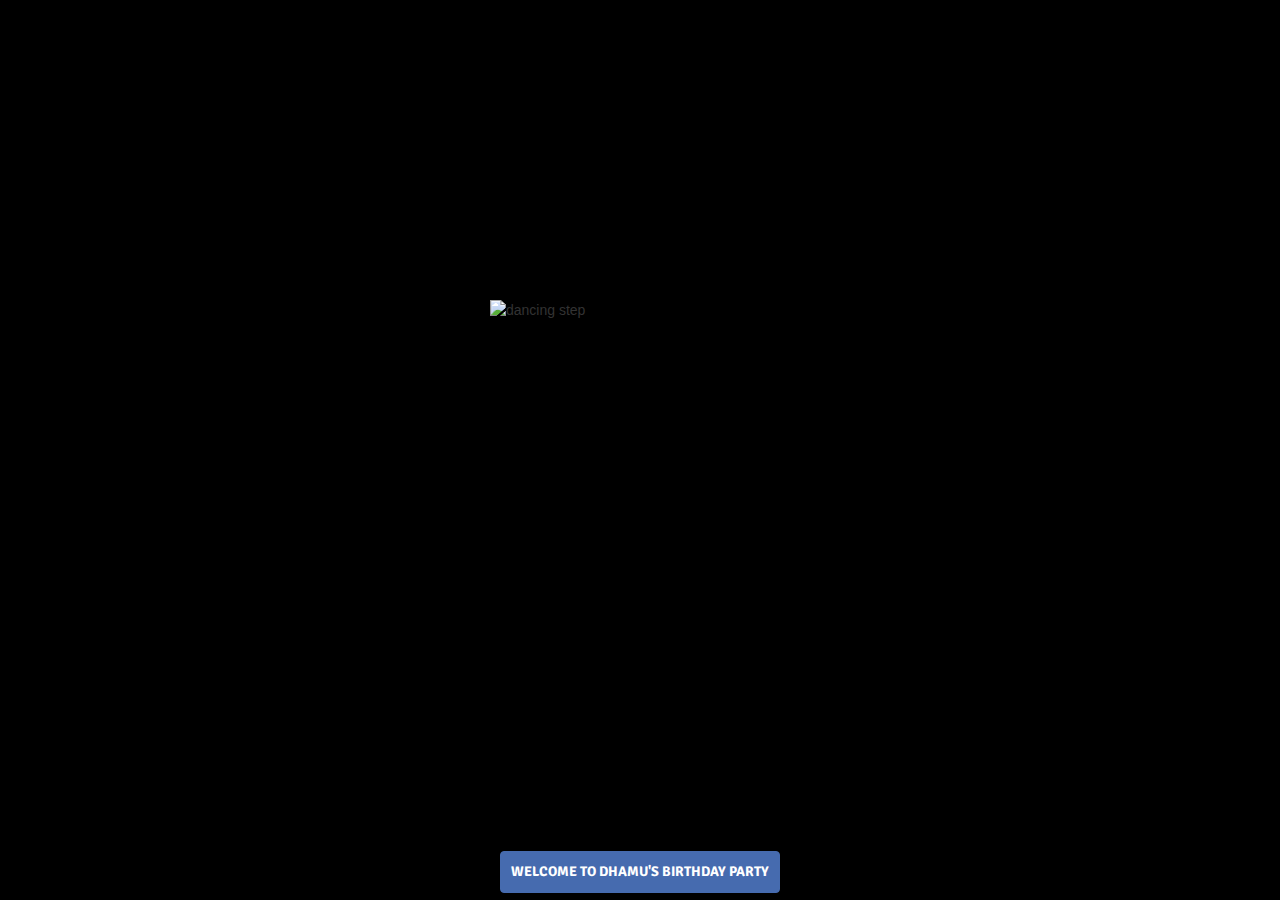
==== commit 87de7d14: "Add files via upload" ====
--- a/index.html
+++ b/index.html
@@ -7,9 +7,9 @@
 <html lang="en"><!-- <![endif]-->
 
 <head>
-	<title>Happy Birthday Keshvi</title>
+	<title>Happy Birthday Dhamu</title>
 	<meta charset="UTF-8" />
-	<meta name="description" content="Happy Birthday Keshvi">
+	<meta name="description" content="Happy Birthday Dhamu">
 	<meta name="robots" content="index, follow" />
 	<link rel="author" href="https://www.linkedin.com/in/suryakant-pandey/" />
 	<meta name="keywords" content="Birthday, Happy">
@@ -84,7 +84,7 @@
 	<img src="images/humans/f3.png" class="self-border" id="f3">
 	<img src="images/humans/f4.png" class="self-border" id="f4">
 	<img src="images/humans/f5.png" class="self-border" id="f5">
-	<img src="images/humans/f6.png" class="self-border" id="f6">
+	<img src="images/humans/f6.png" class="self-border" id="f6" style="z-index: 100;">
 	<img src="images/humans/f7.png" class="self-border" id="f7">
 	<img src="images/humans/f8.png" class="self-border" id="f8">
 	<img src="images/humans/f9.png" class="self-border" id="f9">
@@ -111,10 +111,6 @@
 			</div>
 		</div>
 	</div>
-
-
-
-
 	<div class="container">
 
 		<div class="row">
@@ -148,12 +144,12 @@
 		<div class="navbar navbar-fixed-bottom">
 			<div class="row">
 				<div class="col-md-6 text-center col-md-offset-3">
-					<button class="btn btn-primary" id="initial">Welcome to Keshvi's BirthDay Party</button>
+					<button class="btn btn-primary" id="initial">Welcome to Dhamu's BirthDay Party</button>
 					<button class="btn btn-primary" id="turn_on">Turn On Lights</button>
 					<button class="btn btn-primary" id="play">Play Music</button>
 					<button class="btn btn-primary" id="bannar_coming">Let's Decorate</button>
 					<button class="btn btn-primary" id="balloons_flying">Fly With Balloons</button>
-					<button class="btn btn-primary" id="invite_friends">Invite Friends</button>
+					<button class="btn btn-primary" id="invite_friends">Invite Sibllings</button>
 					<button class="btn btn-primary" id="cake_fadein">Most Delicious Cake Ever</button>
 					<button class="btn btn-primary" id="dj_time">DJ Time</button>
 					<button class="btn btn-primary" id="story">A mesage for you</button>
@@ -169,11 +165,11 @@
 		<div id="card-inside">
 			<div class="wrap">
 				<center>
-					<p style="font-size:3vw;" class="animated infinite wobble"><b><u>Happy Birthday Keshvi!</b></u></p>
+					<p style="font-size:3vw;" class="animated infinite wobble"><b><u>Happy Birthday Dhamu!</b></u></p>
 				</center>
-				<p style="font-size:1vw;"> Hey Keshu, Today is a very special and beautiful day . So let's make
+				<p style="font-size:1vw;"> Hey Dhamu, Today is a very special and beautiful day . So let's make
 					it the best celebration with all your friends. &nbsp;<i class="em-svg em-blush"></i></p>
-				<p style="font-size:1vw;"> Happiest Birthday Radha . I made all this as a birthday present to
+				<p style="font-size:1vw;"> Happiest Birthday Dhamla . I made all this as a birthday present to
 					you. I wish the best for you and thanks for being there for me , thanks for the friendship
 					we made, thanks for everything.
 					Enjoy every single moment that you experience today, fill it with your most beautiful smile
@@ -184,7 +180,7 @@
 		</div>
 		<div id="card-front">
 			<div class="wrap">
-				<h1 style="font-size:5vw;" class="animated infinite swing">HBD 2024 Radha!</h1>
+				<h1 style="font-size:5vw;" class="animated infinite swing">HBD 2024 Dhamu!</h1>
 				<div class="cake_and_velas">
 					<div class="velas">
 						<div class="fuego"></div>
@@ -244,7 +240,9 @@
 			<div class="card-front_inside">
 				<br> <br> <br>
 				<div class="polaroid">
-					<div class="img" style="background-image: url('images/humans/together/file.jpg'); background-position: top;"></div>
+					<div class="img"
+						style="background-image: url('images/humans/together/file.jpg'); background-position: center;">
+					</div>
 				</div>
 				<div class="shadow"></div>
 			</div>
